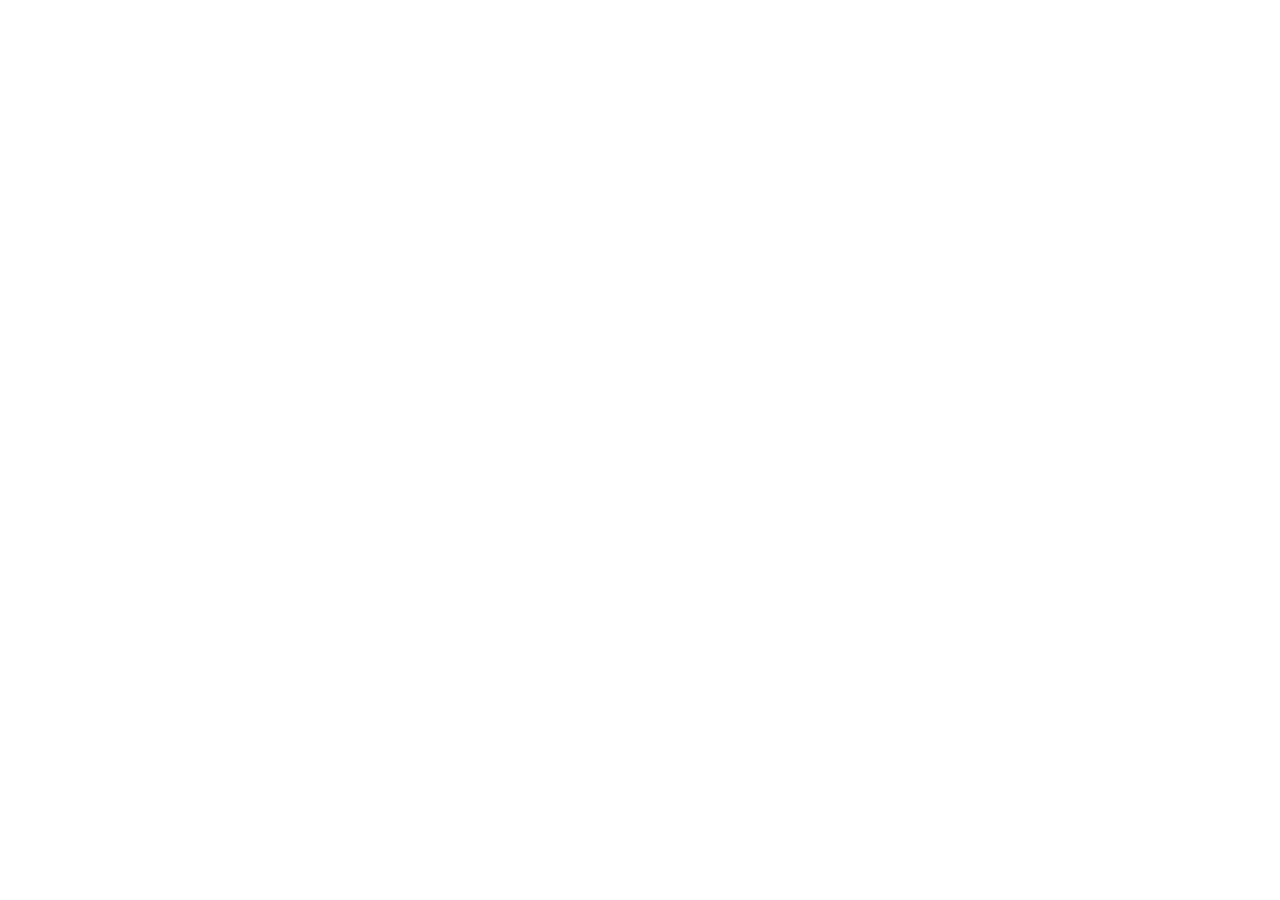
==== index.html @ 1f00846d "Added home page." ====
<!doctype html>
<html lang="en">
  <head>
    <meta charset="UTF-8" />
    <meta name="viewport" content="width=device-width, initial-scale=1.0" />
    <title>Martin Vasilev | Home</title>
  </head>
  <body>
    <header></header>
    <main></main>
    <footer></footer>
  </body>
</html>
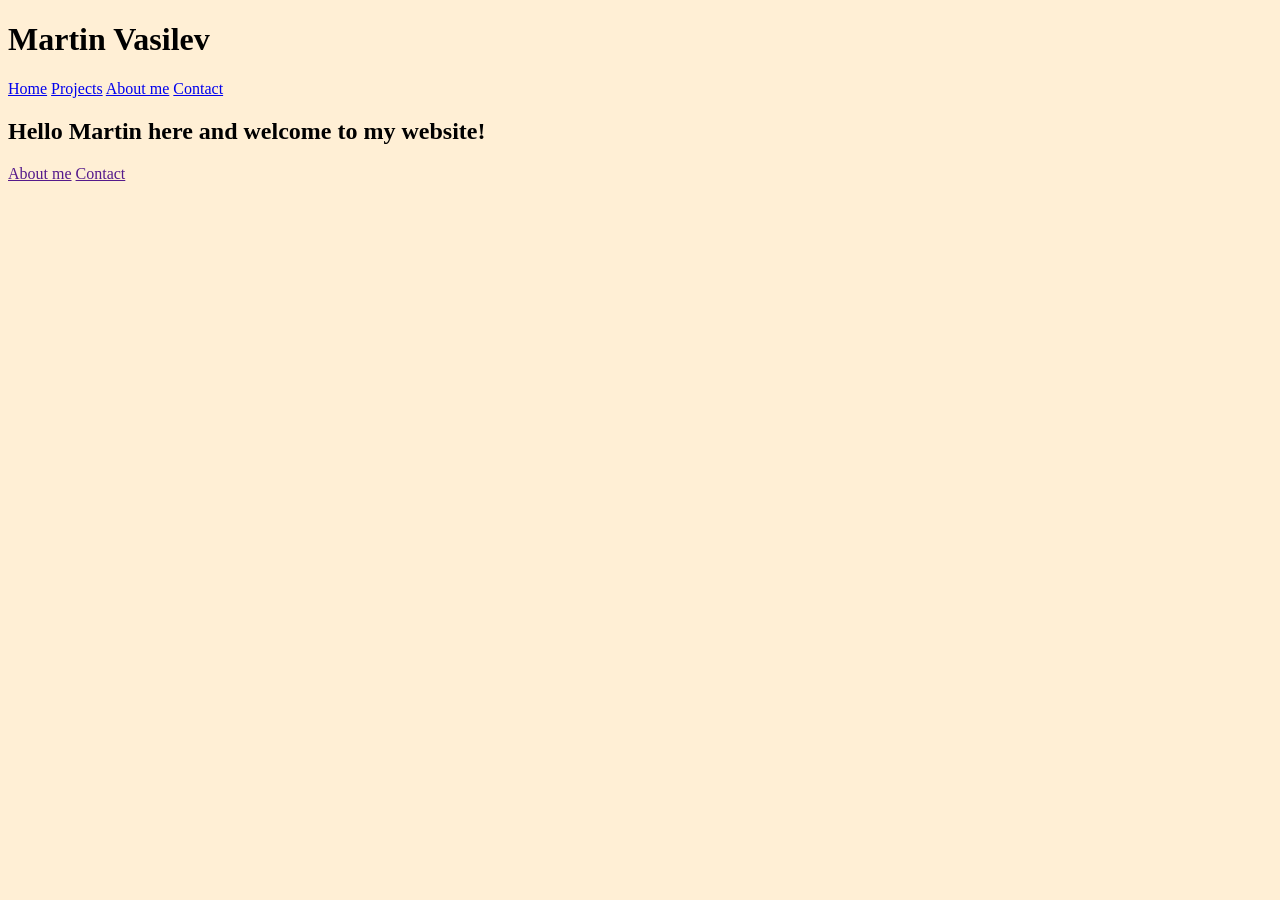
==== commit 2e47a64f: "Linked stylesheet to individual html pages." ====
--- a/index.html
+++ b/index.html
@@ -3,11 +3,23 @@
   <head>
     <meta charset="UTF-8" />
     <meta name="viewport" content="width=device-width, initial-scale=1.0" />
+    <link rel="stylesheet" href="style.css" />
     <title>Martin Vasilev | Home</title>
   </head>
   <body>
-    <header></header>
-    <main></main>
-    <footer></footer>
+    <header>
+      <h1>Martin Vasilev</h1>
+      <a href="index.html">Home</a>
+      <a href="projects.html">Projects</a>
+      <a href="about.html">About me</a>
+      <a href="contact.html">Contact</a>
+    </header>
+    <main>
+      <h2>Hello Martin here and welcome to my website!</h2>
+    </main>
+    <footer>
+      <a href="">About me</a>
+      <a href="">Contact</a>
+    </footer>
   </body>
 </html>
--- a/style.css
+++ b/style.css
@@ -0,0 +1,3 @@
+body {
+    background-color: papayawhip;
+}
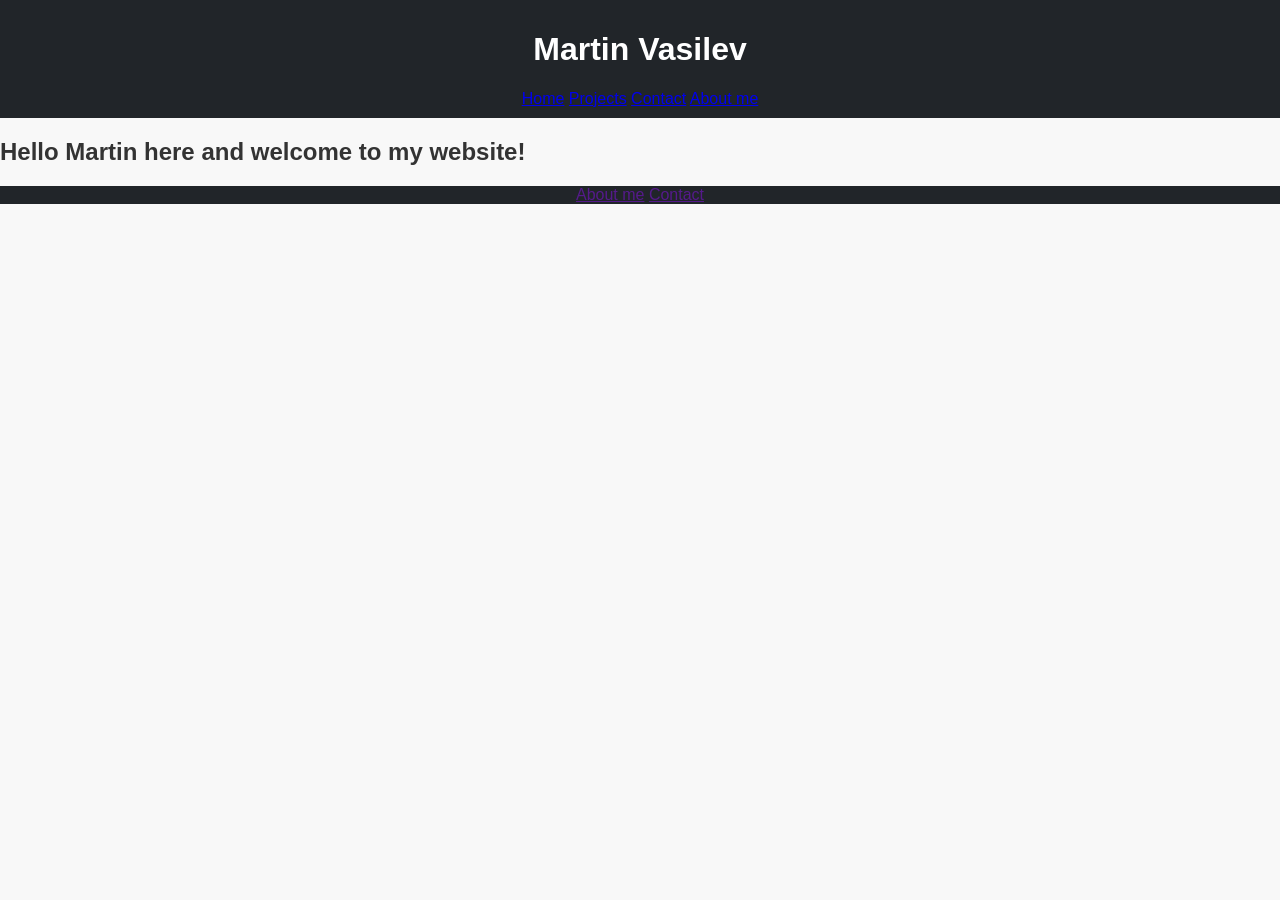
==== commit 4facd441: "Added projects section and changed links order." ====
--- a/index.html
+++ b/index.html
@@ -11,8 +11,8 @@
       <h1>Martin Vasilev</h1>
       <a href="index.html">Home</a>
       <a href="projects.html">Projects</a>
+      <a href="contact.html">Contact</a>
       <a href="about.html">About me</a>
-      <a href="contact.html">Contact</a>
     </header>
     <main>
       <h2>Hello Martin here and welcome to my website!</h2>
--- a/style.css
+++ b/style.css
@@ -1,3 +1,20 @@
+header {
+    background-color: #212529;
+    color: white;
+    text-align: center;
+    padding: 10px 20px;
+}
+
+
 body {
-    background-color: papayawhip;
-}+    font-family: "Open Sans", sans-serif;
+    margin: 0;
+    background-color: #F8F8F8F8;
+    color: #333333;
+}
+
+footer {
+    background-color: #212529;
+    text-align: center;
+}
+
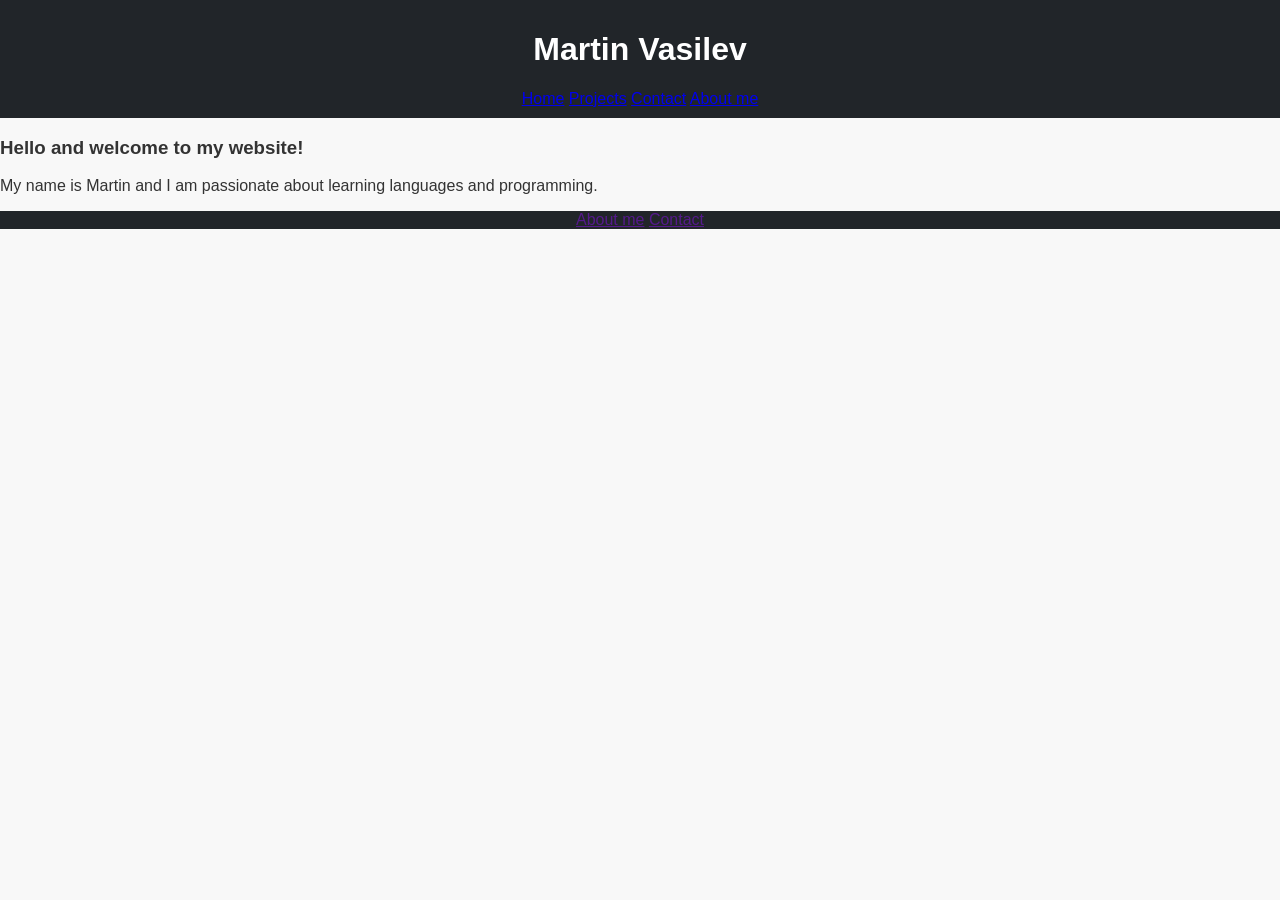
==== commit 66307fb2: "Added another project to projects section." ====
--- a/index.html
+++ b/index.html
@@ -15,7 +15,11 @@
       <a href="about.html">About me</a>
     </header>
     <main>
-      <h2>Hello Martin here and welcome to my website!</h2>
+      <h3>Hello and welcome to my website!</h3>
+      <p>
+        My name is Martin and I am passionate about learning languages and
+        programming.
+      </p>
     </main>
     <footer>
       <a href="">About me</a>
--- a/style.css
+++ b/style.css
@@ -18,3 +18,4 @@
     text-align: center;
 }
 
+
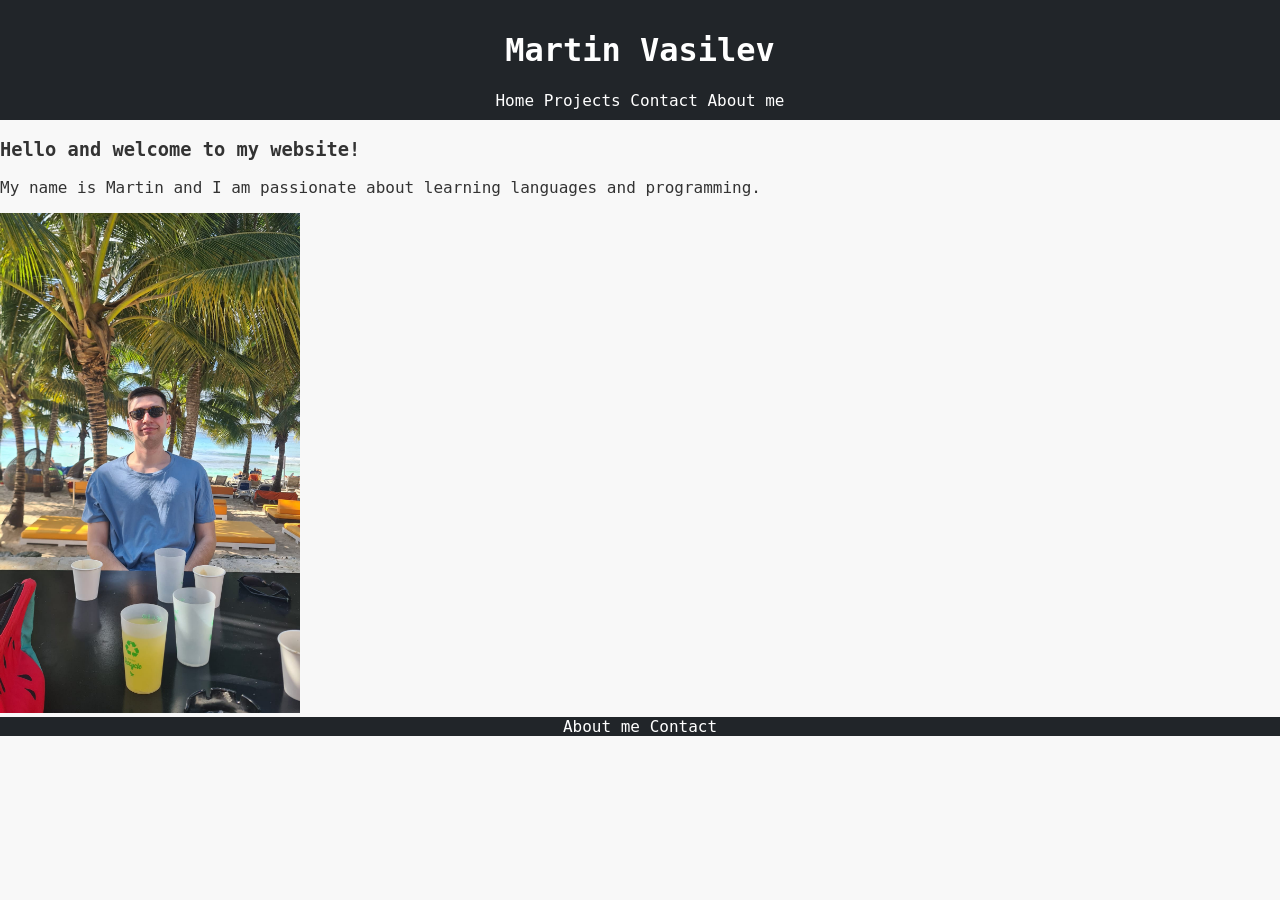
==== commit e6419625: "Added Home page picture." ====
--- a/index.html
+++ b/index.html
@@ -20,6 +20,12 @@
         My name is Martin and I am passionate about learning languages and
         programming.
       </p>
+      <img
+        src="martin.jpg"
+        alt="A picture of Martin on the beach."
+        width="300"
+        height="500"
+      />
     </main>
     <footer>
       <a href="">About me</a>
--- a/style.css
+++ b/style.css
@@ -7,7 +7,7 @@
 
 
 body {
-    font-family: "Open Sans", sans-serif;
+    font-family: "JetBrains Mono", monospace;
     margin: 0;
     background-color: #F8F8F8F8;
     color: #333333;
@@ -18,4 +18,11 @@
     text-align: center;
 }
 
+a {
+    color: white;
+    text-decoration: None;
 
+}
+
+
+
